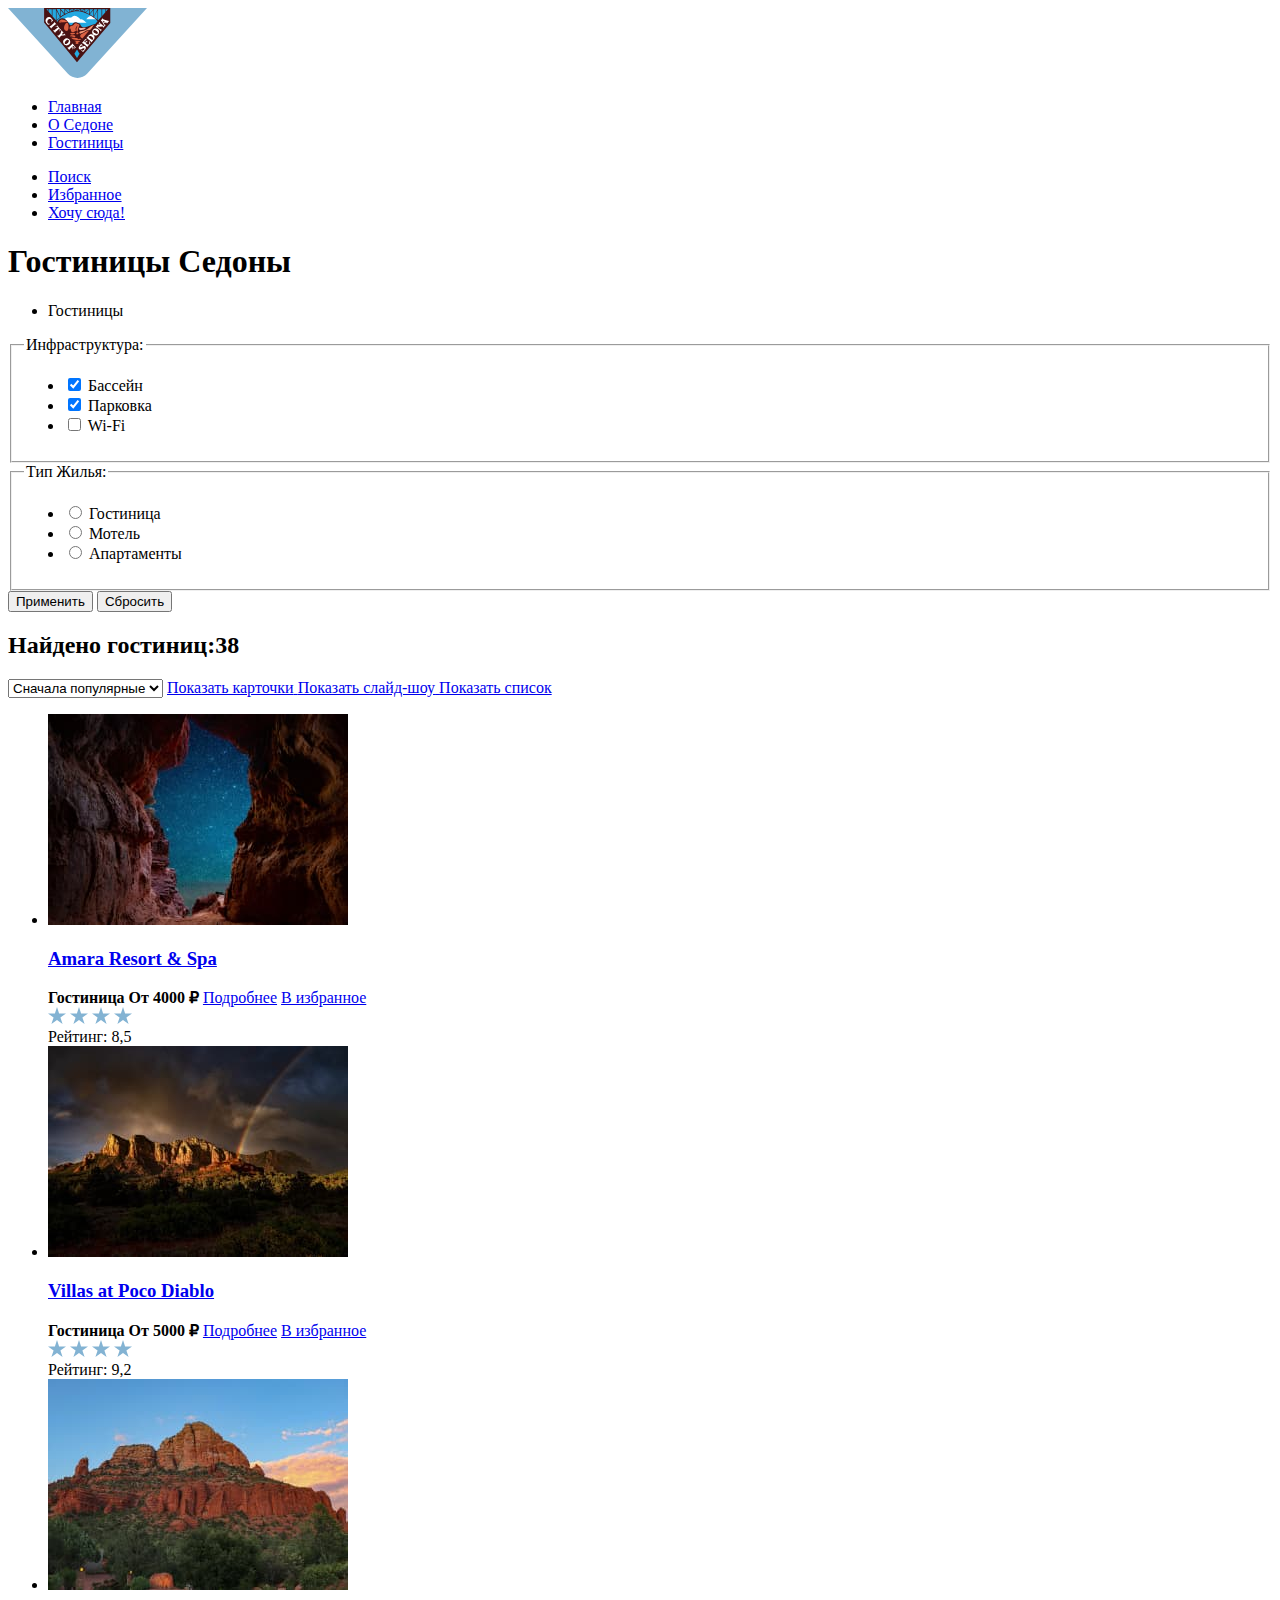
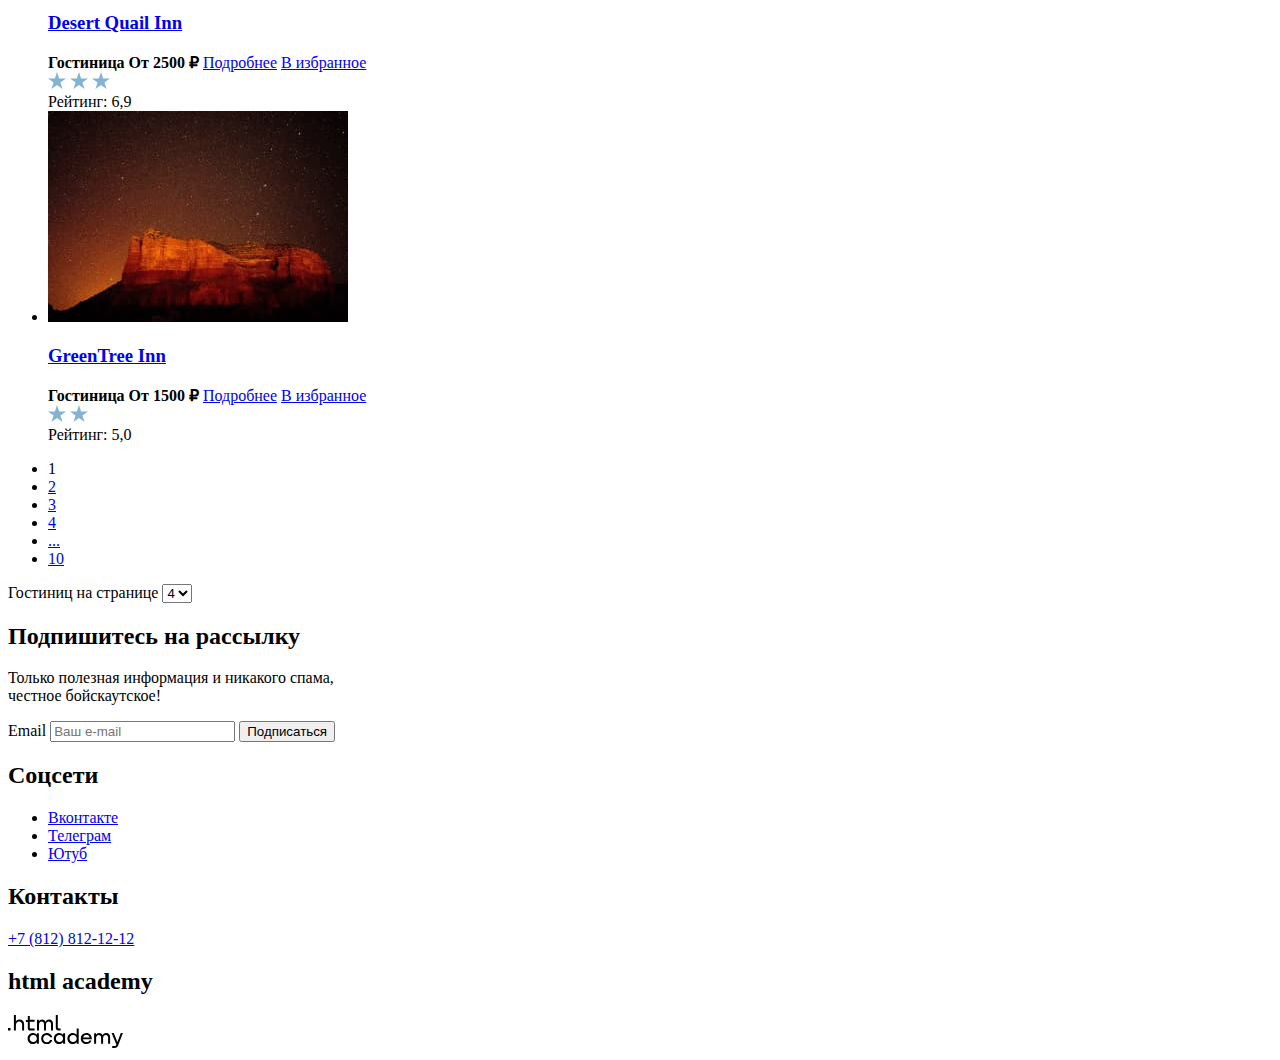
==== catalog.html @ 209201a1 "Разметка" ====
<!DOCTYPE html>
<html lang="ru">

  <head>
    <meta charset="utf-8">
    <title>Catalog</title>
  </head>

  <body>
    <div class="page-contanier">
      <header class="main-header">
        <img class="header-logo-image" src="images/logo.svg" alt="Логотип города Седона «City of Sedona»." width="139"
          height="70">
        <nav class="navigation">
          <ul class="navigation-list">
            <li class="navigation-item">
              <a class="navigation-link" href="index.html">Главная</a>
            </li>
            <li class="navigation-item">
              <a class="navigation-link" href="#">О Седоне</a>
            </li>
            <li class="navigation-item">
              <a class="navigation-link navigation-link-current" href="catalog.html">Гостиницы</a>
            </li>
          </ul>
          <ul class="navigation-list navigation-user">
            <li class="navigation-item">
              <a class="navigation-link" href="#">
                <span class="visually-hidden">Поиск</span>
              </a>
            </li>
            <li class="navigation-item">
              <a class="navigation-link" href="#">
                <span class="visually-hidden">Избранное</span>
              </a>
            </li>
            <li class="navigation-item">
              <a class="navigation-link" href="#">Хочу сюда!</a>
            </li>
          </ul>
        </nav>

      </header>


      <main class="main-container main-inner">
        <div class="filter">
          <header class="inner-header">
            <h1 class="inner-header-tittle">Гостиницы Седоны</h1>
            <ul class="breadcrumbs">
              <li class="breadcrumbs-item">
                <a class="breadcrumbs-link">Гостиницы</a>
              </li>
            </ul>
          </header>

          <h2 class="vissually-hidden" hidden>Фильтр</h2>
          <form class="catalog-filter" action="https://echo.htmlacademy.ru/" method="get">

            <div class="filter-left-contanier">
              <fieldset class="catalog-filter-group">
                <legend class="catalog-filter-title">Инфраструктура:</legend>
                <ul class="catalog-filter-list">
                  <li class="catalog-filter-item">
                    <label class="control">
                      <input class="control-input" type="checkbox" name="swimming_pool" checked>
                      Бассейн
                    </label>
                  </li>
                  <li class="catalog-filter-item">
                    <label class="control">
                      <input class="control-input" type="checkbox" name="parking" checked>
                      Парковка
                    </label>
                  </li>
                  <li class="catalog-filter-item">
                    <label class="control">
                      <input class="control-input" type="checkbox" name="Wi-Fi">
                      Wi-Fi
                    </label>
                  </li>
                </ul>
              </fieldset>

              <fieldset class="catalog-filter-group">
                <legend class="catalog-filter-title">Тип Жилья:</legend>
                <ul class="catalog-filter-list">
                  <li class="catalog-filter-item">
                    <label class="control">
                      <input class="control-input" type="radio" name="type-of-housing" value="hotel">
                      Гостиница
                    </label>
                  </li>
                  <li class="catalog-filter-item">
                    <label class="control">
                      <input class="control-input" type="radio" name="type-of-housing" value="motel">
                      Мотель
                    </label>
                  </li>
                  <li class="catalog-filter-item">
                    <label class="control">
                      <input class="control-input" type="radio" name="type-of-housing" value="apartments">
                      Апартаменты
                    </label>
                  </li>
                </ul>
              </fieldset>
            </div>

            <div class="button-contanier">
              <button class="button-apply" type="submit">Применить</button>
              <button class="button-reset" type="reset">Сбросить</button>
            </div>
          </form>
        </div>
        <section class="catalog">
          <div class="hotel-sort">
            <h2 class="hotel-sort-title">Найдено гостиниц:38</h2>

            <select class="select-control" aria-label="Сортировка">
              <option value="popular">Сначала популярные</option>
              <option value="cheap">Сначала дешёвые</option>
              <option value="expensive">Сначала дорогие</option>
            </select>


            <a href="#" class="button button-table">
              <span class="visually-hidden">Показать карточки</span>
            </a>
            <a href="#" class="button button-slideshow">
              <span class="visually-hidden">Показать слайд-шоу</span>
            </a>
            <a href="#" class="button button-list">
              <span class="visually-hidden">Показать список</span>
            </a>
          </div>

          <ul class="product-list">
            <li class="product-card">

              <img class="product-card-image" src="images/hotels/hotel-1.jpg" width="300" height="211"
                alt="Amara Resort & Spa.">

              <div class="product-card-content">
                <a class="product-card-link" href="product.html">
                  <h3 class="product-card-title">Amara Resort & Spa</h3>
                </a>
                <div class="product-card-text">
                  <b class="product-card-type">Гостиница</b>
                  <b class="product-card-price">От 4000 ₽</b>
                  <a class="product-card-button detail" href="#">Подробнее</a>
                  <a class="product-card-button favorites" href="#">В избранное</a>
                  <div class="product-card-stars">
                    <img class="product-card-star" src="images/star.svg" width="18" height="17" alt="Звезда.">
                    <img class="product-card-star" src="images/star.svg" width="18" height="17" alt="Звезда.">
                    <img class="product-card-star" src="images/star.svg" width="18" height="17" alt="Звезда.">
                    <img class="product-card-star" src="images/star.svg" width="18" height="17" alt="Звезда.">
                  </div>
                  <span class="product-card-rating">Рейтинг: 8,5</span>
                </div>
              </div>
            </li>

            <li class="product-card">

              <img class="product-card-image" src="images/hotels/hotel-2.jpg" width="300" height="211"
                alt="Villas at Poco Diablo.">

              <div class="product-card-content">
                <a class="product-card-link" href="product.html">
                  <h3 class="product-card-title">Villas at Poco Diablo</h3>
                </a>
                <div class="product-card-text">
                  <b class="product-card-type">Гостиница</b>
                  <b class="product-card-price">От 5000 ₽</b>
                  <a class="product-card-button detail" href="#">Подробнее</a>
                  <a class="product-card-button favorites" href="#">В избранное</a>
                  <div class="product-card-stars">
                    <img class="product-card-star" src="images/star.svg" width="18" height="17" alt="Звезда.">
                    <img class="product-card-star" src="images/star.svg" width="18" height="17" alt="Звезда.">
                    <img class="product-card-star" src="images/star.svg" width="18" height="17" alt="Звезда.">
                    <img class="product-card-star" src="images/star.svg" width="18" height="17" alt="Звезда.">
                  </div>
                  <span class="product-card-rating">Рейтинг: 9,2</span>
                </div>
              </div>
            </li>

            <li class="product-card">

              <img class="product-card-image" src="images/hotels/hotel-3.jpg" width="300" height="211"
                alt="Desert Quail Inn.">

              <div class="product-card-content">
                <a class="product-card-link" href="product.html">
                  <h3 class="product-card-title">Desert Quail Inn</h3>
                </a>
                <div class="product-card-text">
                  <b class="product-card-type">Гостиница</b>
                  <b class="product-card-price">От 2500 ₽</b>
                  <a class="product-card-button detail" href="#">Подробнее</a>
                  <a class="product-card-button favorites" href="#">В избранное</a>
                  <div class="product-card-stars">
                    <img class="product-card-star" src="images/star.svg" width="18" height="17" alt="Звезда.">
                    <img class="product-card-star" src="images/star.svg" width="18" height="17" alt="Звезда.">
                    <img class="product-card-star" src="images/star.svg" width="18" height="17" alt="Звезда.">
                  </div>
                  <span class="product-card-rating">Рейтинг: 6,9</span>
                </div>
              </div>
            </li>

            <li class="product-card">

              <img class="product-card-image" src="images/hotels/hotel-4.jpg" width="300" height="211"
                alt="GreenTree Inn.">

              <div class="product-card-content">
                <a class="product-card-link" href="product.html">
                  <h3 class="product-card-title">GreenTree Inn</h3>
                </a>
                <div class="product-card-text">
                  <b class="product-card-type">Гостиница</b>
                  <b class="product-card-price">От 1500 ₽</b>
                  <a class="product-card-button detail" href="#">Подробнее</a>
                  <a class="product-card-button favorites" href="#">В избранное</a>
                  <div class="product-card-stars">
                    <img class="product-card-star" src="images/star.svg" width="18" height="17" alt="Звезда.">
                    <img class="product-card-star" src="images/star.svg" width="18" height="17" alt="Звезда.">
                  </div>
                  <span class="product-card-rating">Рейтинг: 5,0</span>
                </div>
              </div>
            </li>
          </ul>

          <div class="pagination-container">
            <ul class="pagination">
              <li class="pagination-item">
                <a class="pagination-link pagination-current">1</a>
              </li>
              <li class="pagination-item">
                <a class="pagination-link" href="#">2</a>
              </li>
              <li class="pagination-item">
                <a class="pagination-link" href="#">3</a>
              </li>
              <li class="pagination-item">
                <a class="pagination-link" href="#">4</a>
              </li>
              <li class="pagination-item">
                <a class="pagination-link" href="#">...</a>
              </li>
              <li class="pagination-item">
                <a class="pagination-link" href="#">10</a>
              </li>
            </ul>
            <span class="amount-hotels">Гостиниц на странице</span>
            <select class="select-quantity" aria-label="Количество">
              <option value="four">4</option>
            </select>
          </div>
        </section>

        <div class="subscribe">
          <h2 class="subscribe-title">Подпишитесь на рассылку</h2>
          <p class="subscribe-description">Только полезная информация и никакого спама, <br> честное бойскаутское!</p>
          <form class="subscribe-form" action="https://echo.htmlacademy.ru/">
            <label class="visually-hidden" for="useremail">Email</label>
            <input class="field" placeholder="Ваш e-mail" type="email" name="useremail" id="useremail" required>
            <button class="subscribe-button" type="submit">Подписаться</button>
          </form>
        </div>
      </main>


      <footer class="page-footer">
        <div class="page-footer-container">
          <section class="footer-social">
            <h2 class="visually-hidden">Соцсети</h2>
            <ul class="footer-social-list">
              <li class="footer-social-item">
                <a class="button-icon" href="#">
                  <span class="visually-hidden">Вконтакте</span>
                </a>
              </li>
              <li class="footer-social-item">
                <a class="button-icon" href="#">
                  <span class="visually-hidden">Телеграм</span>
                </a>
              </li>
              <li class="footer-social-item">
                <a class="button-icon" href="#">
                  <span class="visually-hidden">Ютуб</span>
                </a>
              </li>
            </ul>
          </section>

          <section class="footer-contacts">
            <h2 class="visually-hidden">Контакты</h2>
            <a class="footer-contacts-phone" href="tel:+78128121212">+7 (812) 812-12-12</a>
          </section>

          <section class="footer-logo">
            <h2 class="visually-hidden">html academy</h2>
            <a href="https://htmlacademy.ru/"><img class="footer-logo-image" src="images/footer/html-academy-logo.svg"
                height="33" width="115" alt="Логотип html academy."></a>
          </section>
        </div>
      </footer>
    </div>
  </body>

</html>
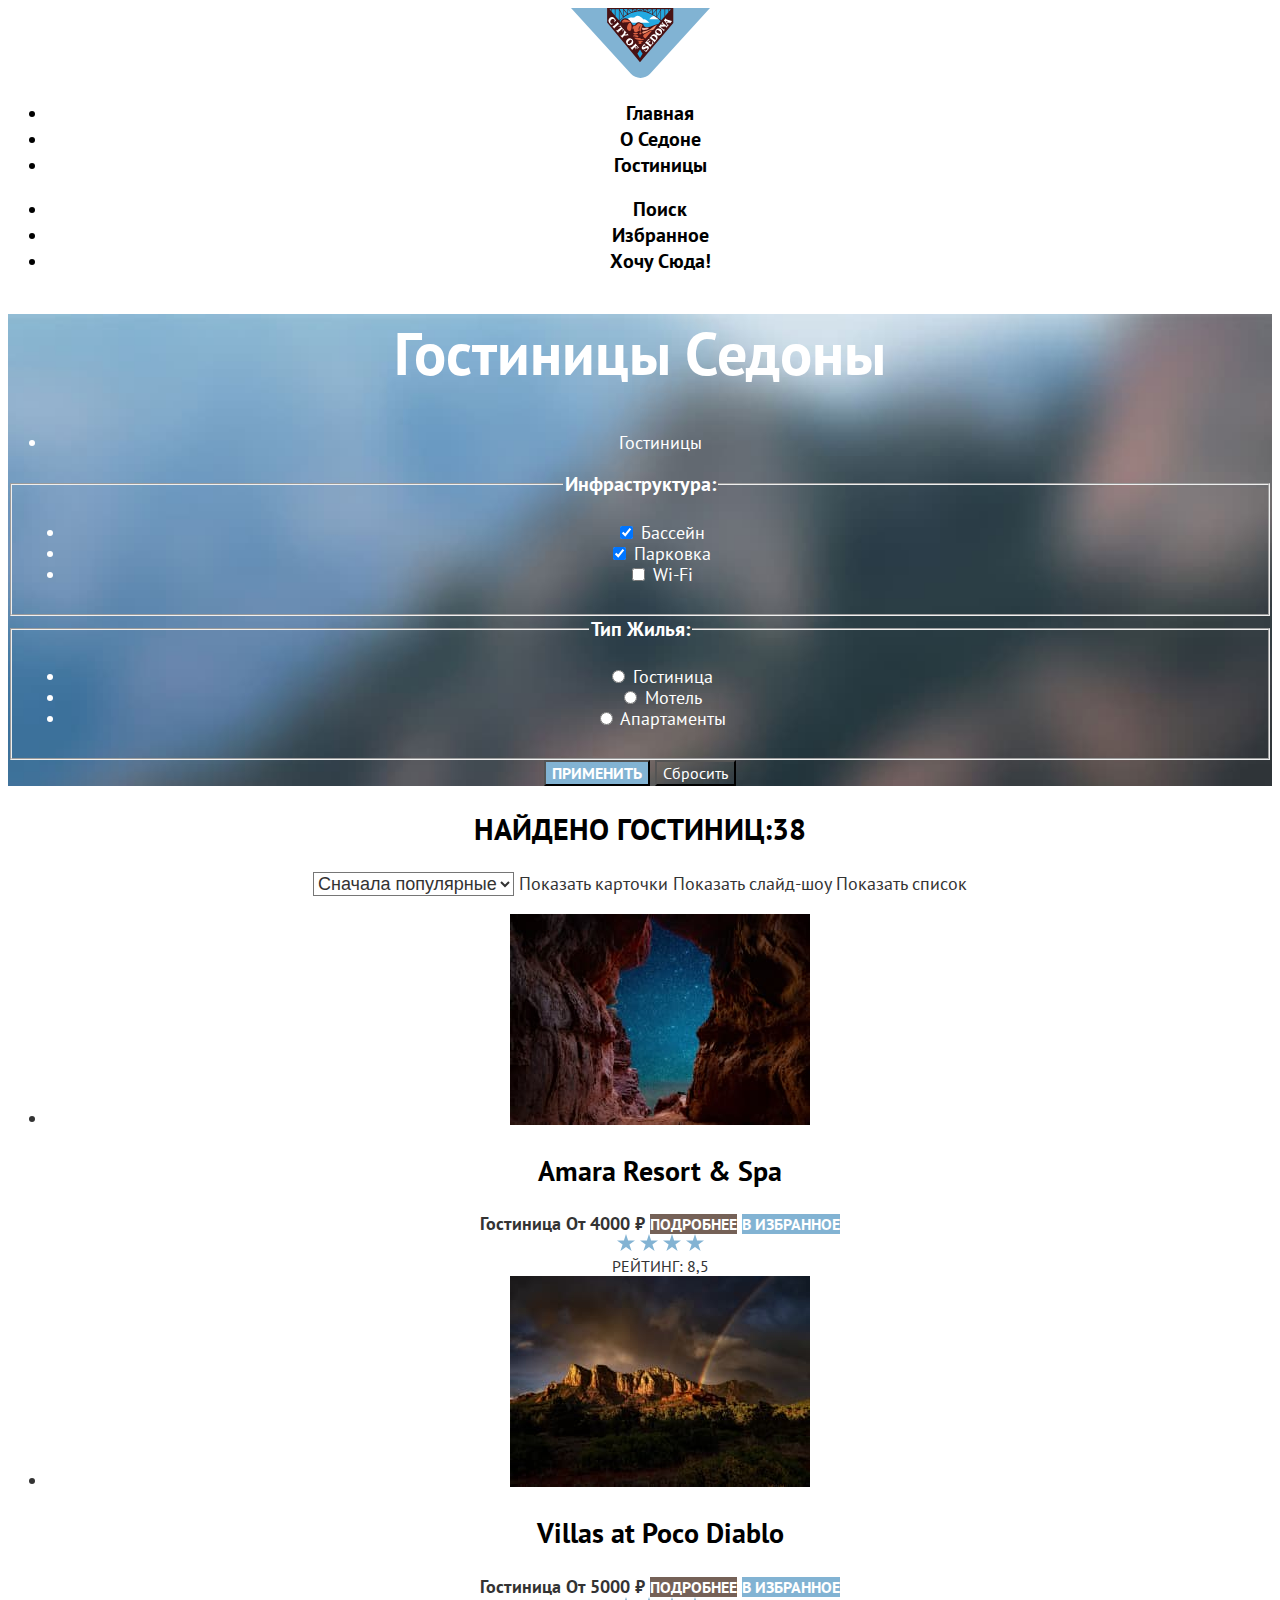
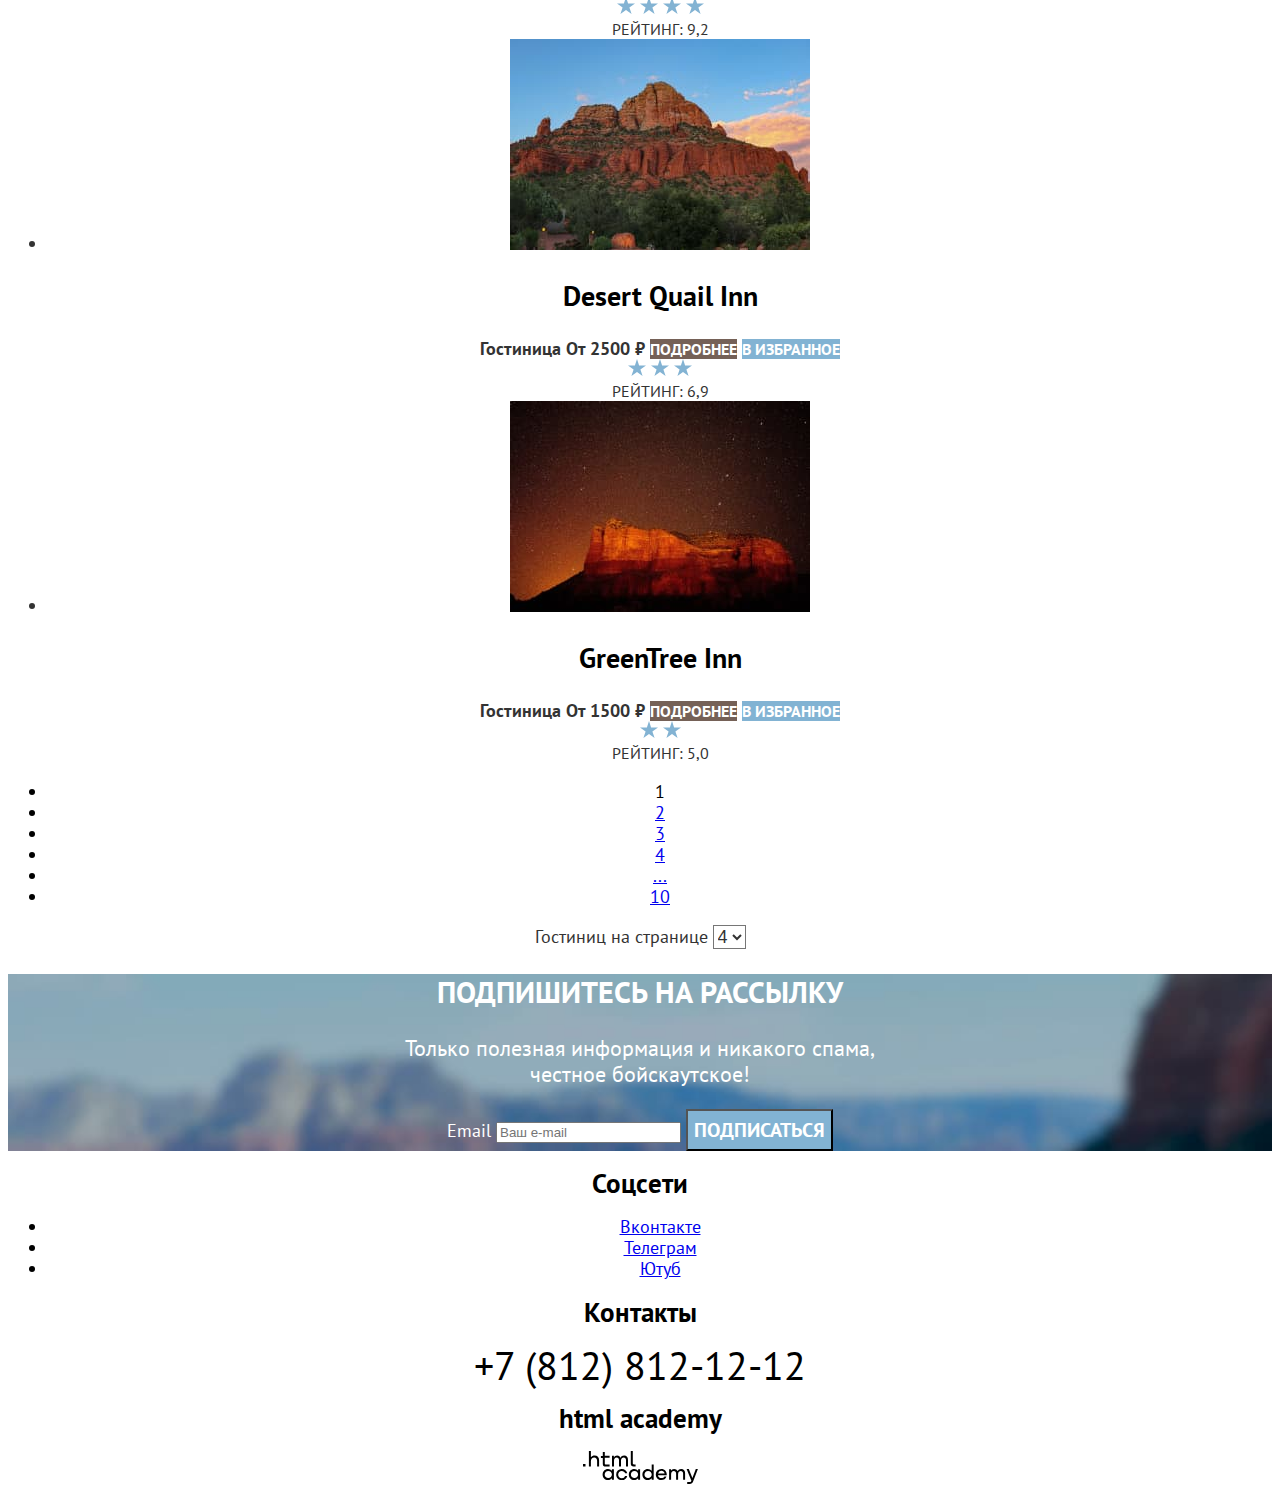
==== commit feb09ab2: "Базовая стилизация" ====
--- a/catalog.html
+++ b/catalog.html
@@ -4,6 +4,7 @@
   <head>
     <meta charset="utf-8">
     <title>Catalog</title>
+    <link rel="stylesheet" href="styles/styles.css">
   </head>
 
   <body>
--- a/styles/styles.css
+++ b/styles/styles.css
@@ -0,0 +1,255 @@
+@font-face {
+  font-weight: 400;
+  font-family: "PT Sans";
+  font-style: normal;
+
+  font-display: swap;
+  src: url("../fonts/ptsans-400.woff2") format("woff2");
+}
+
+@font-face {
+  font-weight: 700;
+  font-family: "PT Sans";
+  font-style: normal;
+
+  font-display: swap;
+  src: url("../fonts/ptsans-700.woff2") format("woff2");
+}
+
+body {
+  font-weight: 400;
+  font-size: 18px;
+  line-height: 21px;
+  font-family: "PT Sans", sans-serif;
+  text-align: center;
+  color: #000000;
+
+  background-color: #ffffff;
+}
+
+.search-hotel-button,
+.subscribe-button {
+  font-weight: 700;
+  font-size: 20px;
+  line-height: 36px;
+  font-family: inherit;
+  text-align: center;
+  color: #ffffff;
+  text-transform: uppercase;
+  text-decoration: none;
+
+  background-color: #756157;
+}
+
+.main-header {
+  color: #000000;
+
+  background-color: #ffffff;
+}
+
+.navigation-link {
+  font-weight: 700;
+  font-size: 20px;
+  line-height: 26px;
+  color: inherit;
+  text-transform: capitalize;
+  text-decoration: none;
+
+  background-color: #ffffff;
+}
+
+.promo {
+  color: #ffffff;
+
+  background-color: #000000;
+  background-image: url("../images/index-background.jpg");
+  background-repeat: no-repeat;
+  background-size: 100% auto;
+}
+
+.advantages {
+  color: #000000;
+
+  background-color: #ffffff;
+}
+
+.advantages-header-title,
+.search-hotel-title,
+.subscribe-title {
+  font-weight: 700;
+  font-size: 30px;
+  line-height: 36px;
+  text-transform: uppercase;
+}
+
+.advantage-title {
+  font-weight: 700;
+  font-size: 24px;
+  line-height: 28px;
+  text-transform: uppercase;
+}
+
+.advantages-header-text,
+.search-hotel-text,
+.subscribe-description {
+  font-size: 22px;
+  line-height: 26px;
+}
+
+.advantage-item:nth-child(1),
+.advantage-item:nth-child(3) {
+  color: #ffffff;
+
+  background-color: #82b3d3;
+}
+
+.advantages-city,
+.advantage-item:nth-child(4),
+.advantage-item:nth-child(6) {
+  background-color: rgba(131, 179, 211, 0.12);
+}
+
+.advantage-item-icon-food {
+  background-color: #ffffff;
+}
+
+.advantage-item:nth-child(5) {
+  background-color: rgba(131, 179, 211, 0.2);
+}
+
+.subscribe {
+  color: #ffffff;
+
+  background-color: #000000;
+  background-image: url("../images/subscribe-background.jpg");
+  background-repeat: no-repeat;
+  background-size: 100% auto;
+}
+
+.subscribe-button {
+  background-color: #82b3d3;
+}
+
+.footer-contacts-phone {
+  font-size: 40px;
+  line-height: 40px;
+  text-align: center;
+  color: #000000;
+  text-transform: uppercase;
+  text-decoration: none;
+
+  background-color: #ffffff;
+}
+
+.filter {
+  color: #ffffff;
+
+  background-color: #000000;
+  background-image: url("../images/catalog-background.jpg");
+  background-repeat: no-repeat;
+  background-size: 100% auto;
+}
+
+.inner-header-tittle {
+  font-weight: 700;
+  font-size: 60px;
+  line-height: 78px;
+}
+
+.catalog-filter-title {
+  font-weight: 700;
+  font-size: 20px;
+  line-height: 26px;
+}
+
+.hotel-sort,
+.product-card,
+.select-control,
+.select-quantity,
+.amount-hotels {
+  font-size: 18px;
+  line-height: 21px;
+  color: #333333;
+
+  background-color: #ffffff;
+}
+
+.hotel-sort .button {
+  font-family: inherit;
+  text-align: center;
+  color: #333333;
+  text-decoration: none;
+}
+
+.product-list b {
+  background-color: #ffffff;
+}
+
+.button-apply {
+  font-weight: 700;
+  font-size: 16px;
+  line-height: 20px;
+  font-family: inherit;
+  text-align: center;
+  color: #ffffff;
+  text-transform: uppercase;
+  text-decoration: none;
+
+  background-color: #82b3d3;
+}
+
+.button-reset {
+  font-weight: 400;
+  font-size: 16px;
+  line-height: 20px;
+  font-family: inherit;
+  text-align: center;
+  color: #ffffff;
+  text-decoration: none;
+
+  background-color: transparent;
+}
+
+.hotel-sort-title {
+  font-weight: 700;
+  font-size: 30px;
+  line-height: 36px;
+  color: #000000;
+  text-transform: uppercase;
+
+  background-color: #ffffff;
+}
+
+.product-card-link {
+  font-weight: 700;
+  font-size: 24px;
+  line-height: 28px;
+  color: #000000;
+  text-decoration: none;
+
+  background-color: #ffffff;
+}
+
+.product-card-rating {
+  font-size: 16px;
+  line-height: 20px;
+  text-align: center;
+  text-transform: uppercase;
+}
+
+.product-card-button.detail,
+.favorites {
+  font-weight: 700;
+  font-size: 16px;
+  line-height: 20px;
+  text-align: center;
+  color: #ffffff;
+  text-transform: uppercase;
+  text-decoration: none;
+
+  background-color: #756157;
+}
+
+.product-card-button.favorites {
+  background-color: #82b3d3;
+}
